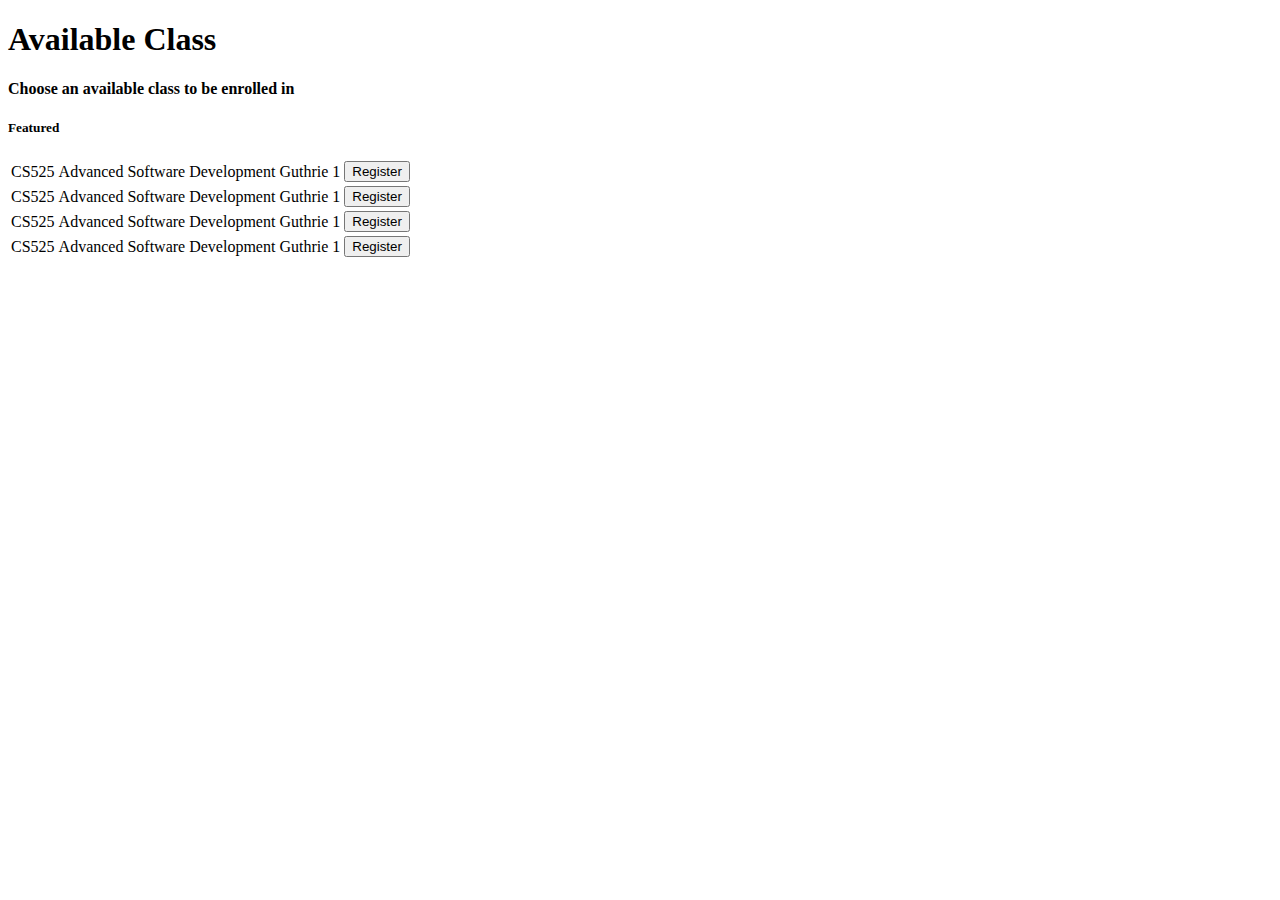
==== app/src/main/resources/templates/registration/index.html @ 1e98ed21 "implement demo homepage and available classes screens" ====
<!DOCTYPE html>
<html lang="en" xmlns:layout="http://www.ultraq.net.nz/thymeleaf/layout" layout:decorate="~{layout.html}">
<head>
    <title>Courses</title>
</head>
<body class="sb-nav-fixed">

<div layout:fragment="content">
    <div class="container-fluid">
        <h1 class="mt-4">Available Class</h1>
        <h4>Choose an available class to be enrolled in</h4>
        <div class="card">
            <h5 class="card-header">Featured</h5>
            <div class="card-body">
                <h5 class="card-title"></h5>
                <table class="table">
                    <tbody>
                        <tr>
                            <td>CS525</td>
                            <td>Advanced Software Development</td>
                            <td>Guthrie</td>
                            <td><span class="badge badge-primary badge-pill">1</span></td>
                            <td><button class="btn btn-danger btn-sm">Register</button></td>
                        </tr>
                        <tr>
                            <td>CS525</td>
                            <td>Advanced Software Development</td>
                            <td>Guthrie</td>
                            <td><span class="badge badge-primary badge-pill">1</span></td>
                            <td><button class="btn btn-danger btn-sm">Register</button></td>
                        </tr>
                        <tr>
                            <td>CS525</td>
                            <td>Advanced Software Development</td>
                            <td>Guthrie</td>
                            <td><span class="badge badge-primary badge-pill">1</span></td>
                            <td><button class="btn btn-danger btn-sm">Register</button></td>
                        </tr>
                        <tr>
                            <td>CS525</td>
                            <td>Advanced Software Development</td>
                            <td>Guthrie</td>
                            <td><span class="badge badge-primary badge-pill">1</span></td>
                            <td><button class="btn btn-danger btn-sm">Register</button></td>
                        </tr>
                    </tbody>
                </table>

            </div>
        </div>
    </div>
</div>


</body>
</html>
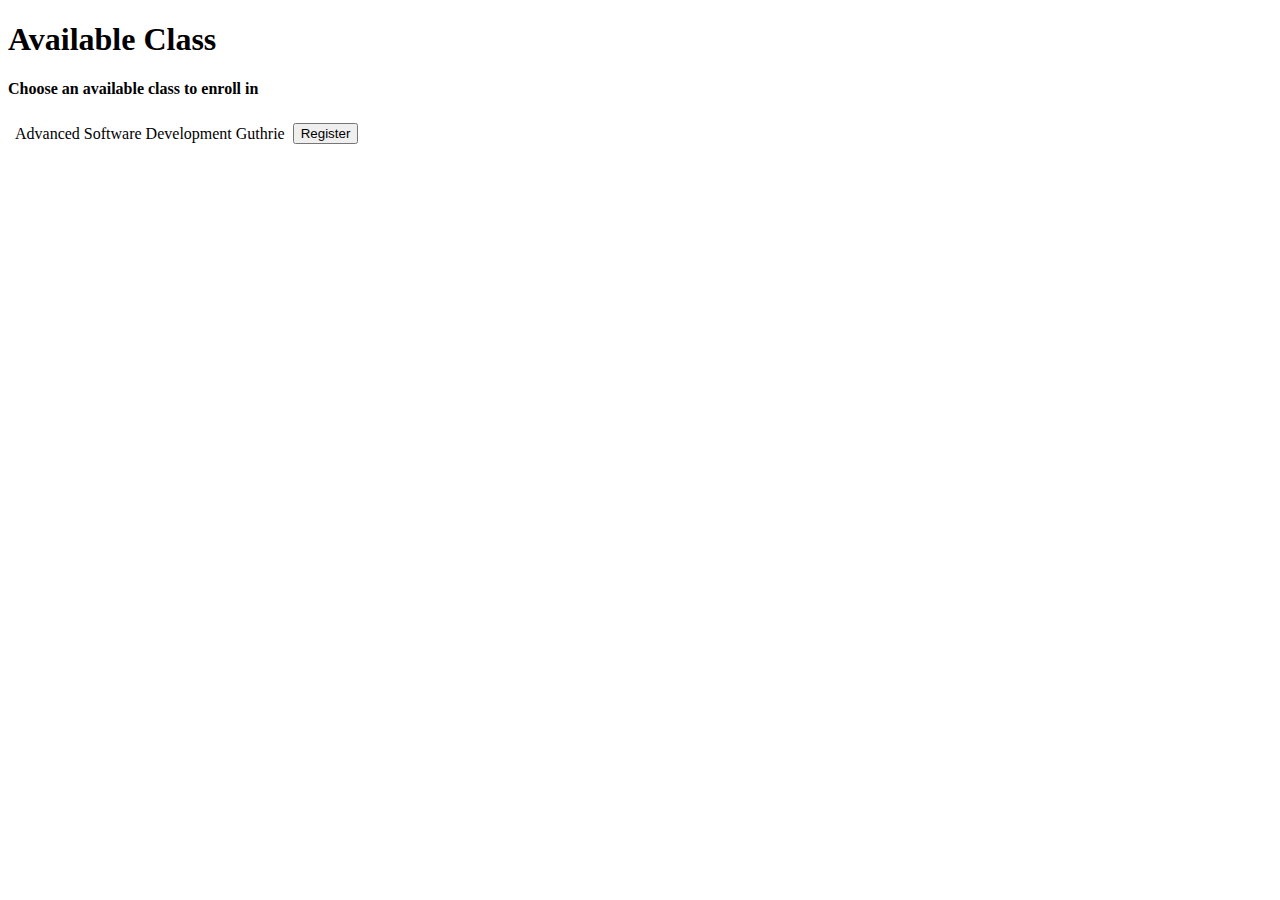
==== commit 2e736f55: "Merge pull request #27 from muradhajiyev/dashboard" ====
--- a/app/src/main/resources/templates/registration/index.html
+++ b/app/src/main/resources/templates/registration/index.html
@@ -1,5 +1,8 @@
 <!DOCTYPE html>
-<html lang="en" xmlns:layout="http://www.ultraq.net.nz/thymeleaf/layout" layout:decorate="~{layout.html}">
+<html lang="en"
+      xmlns:th="http://www.thymeleaf.org"
+      xmlns:layout="http://www.ultraq.net.nz/thymeleaf/layout"
+      layout:decorate="~{layout.html}">
 <head>
     <title>Courses</title>
 </head>
@@ -8,40 +11,25 @@
 <div layout:fragment="content">
     <div class="container-fluid">
         <h1 class="mt-4">Available Class</h1>
-        <h4>Choose an available class to be enrolled in</h4>
-        <div class="card">
-            <h5 class="card-header">Featured</h5>
+        <h4>Choose an available class to enroll in</h4>
+        <div class="card" th:each="block : ${blocks}">
+            <h5 class="card-header" th:text="${block.name} + ' (' + ${block.startDate} + ' - ' + ${block.endDate} + ')'"></h5>
             <div class="card-body">
                 <h5 class="card-title"></h5>
                 <table class="table">
                     <tbody>
-                        <tr>
-                            <td>CS525</td>
-                            <td>Advanced Software Development</td>
-                            <td>Guthrie</td>
-                            <td><span class="badge badge-primary badge-pill">1</span></td>
-                            <td><button class="btn btn-danger btn-sm">Register</button></td>
-                        </tr>
-                        <tr>
-                            <td>CS525</td>
-                            <td>Advanced Software Development</td>
-                            <td>Guthrie</td>
-                            <td><span class="badge badge-primary badge-pill">1</span></td>
-                            <td><button class="btn btn-danger btn-sm">Register</button></td>
-                        </tr>
-                        <tr>
-                            <td>CS525</td>
-                            <td>Advanced Software Development</td>
-                            <td>Guthrie</td>
-                            <td><span class="badge badge-primary badge-pill">1</span></td>
-                            <td><button class="btn btn-danger btn-sm">Register</button></td>
-                        </tr>
-                        <tr>
-                            <td>CS525</td>
-                            <td>Advanced Software Development</td>
-                            <td>Guthrie</td>
-                            <td><span class="badge badge-primary badge-pill">1</span></td>
-                            <td><button class="btn btn-danger btn-sm">Register</button></td>
+                        <tr th:each="class : ${block.classes}" th:class="${class.isRegistered} ? is-registered : null">
+                            <form method="POST" th:action="@{/register}">
+                                <input type="hidden" th:value="${class.id}" name="id" />
+                                <td th:text="${class.course.id}"></td>
+                                <td th:text="${class.course.name}">Advanced Software Development</td>
+                                <td th:text="${class.facultyMember.fullName}">Guthrie</td>
+                                <td><span class="badge badge-primary badge-pill" th:text="${class.availableSeats}"></span></td>
+                                <td>
+                                    <button type="submit" class="btn btn-success btn-sm" th:if="${class.isAvailableToRegister && !class.isRegistered}">Register</button>
+                                    <span th:if="${!class.isAvailableToRegister && !class.isRegistered}" th:title="${class.statusUnavailableClass}"><i class="fas fa-info-circle" style="color: #ff2812; cursor: pointer;"></i></span>
+                                </td>
+                            </form>
                         </tr>
                     </tbody>
                 </table>
